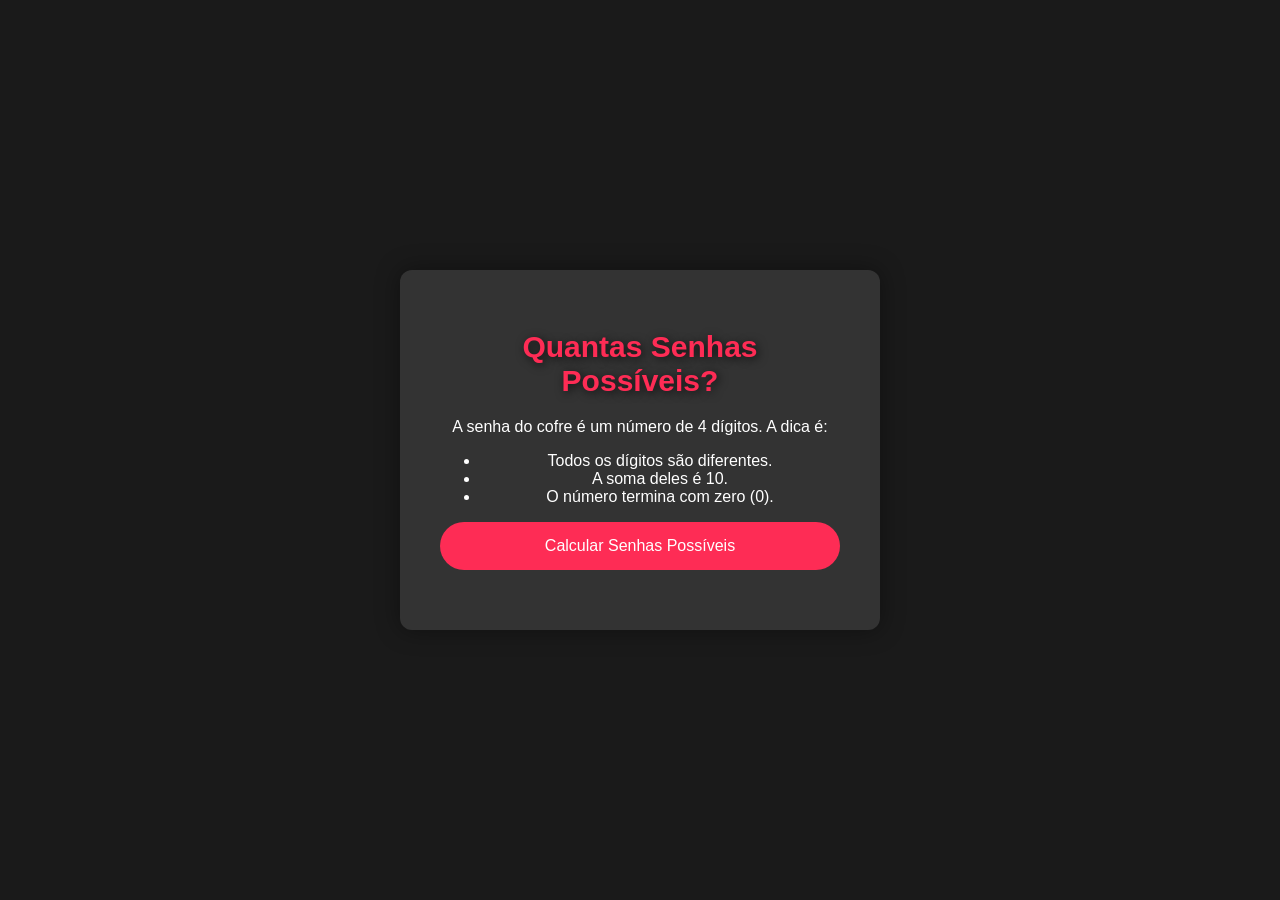
==== src/main/java/First_Exercice.html @ d4ee08d1 "Teste efectuados" ====
<!DOCTYPE html>
<html lang="pt-BR">
<head>
    <meta charset="UTF-8">
    <title>Quantas Senhas Possíveis?</title>
    <style>
        body {
            font-family: 'Roboto', sans-serif;
            background-color: #1a1a1a;
            color: #fff;
            display: flex;
            justify-content: center;
            align-items: center;
            height: 100vh;
            margin: 0;
        }

        .container {
            background-color: #333;
            padding: 40px;
            border-radius: 12px;
            box-shadow: 0 0 25px rgba(0, 0, 0, 0.4);
            text-align: center;
            max-width: 400px;
            width: 90%;
            transition: transform 0.3s ease;
        }

        .container:hover {
            transform: scale(1.05);
        }

        h1 {
            margin-bottom: 20px;
            font-size: 30px;
            font-weight: bold;
            color: #fe2c55;
            text-shadow: 2px 2px 10px rgba(0, 0, 0, 0.7);
        }

        button {
            padding: 15px 30px;
            font-size: 16px;
            background-color: #fe2c55;
            color: white;
            border: none;
            border-radius: 50px;
            cursor: pointer;
            width: 100%;
            transition: background-color 0.3s, transform 0.3s;
        }

        button:hover {
            background-color: #f7245c;
            transform: scale(1.05);
        }

        #resultado {
            margin-top: 20px;
            font-size: 20px;
            font-weight: bold;
            color: #00c6ff;
        }
    </style>
</head>

<body>

<div class="container">
    <h1>Quantas Senhas Possíveis?</h1>
    <p>A senha do cofre é um número de 4 dígitos. A dica é:</p>
    <ul>
        <li>Todos os dígitos são diferentes.</li>
        <li>A soma deles é 10.</li>
        <li>O número termina com zero (0).</li>
    </ul>

    <button onclick="calcularSenhas()">Calcular Senhas Possíveis</button>
    <p id="resultado"></p>
</div>

<script>
    function calcularSenhas() {
        let quantidade = 0;

        // O último dígito é 0, então só precisamos escolher os três primeiros dígitos
        for (let d1 = 1; d1 <= 9; d1++) {
            for (let d2 = 1; d2 <= 9; d2++) {
                for (let d3 = 1; d3 <= 9; d3++) {
                    // Todos os dígitos precisam ser diferentes entre si e de 0
                    if (d1 !== d2 && d1 !== d3 && d2 !== d3) {
                        // Soma dos três primeiros dígitos + 0 (último dígito)
                        if (d1 + d2 + d3 === 10) {
                            quantidade++;
                        }
                    }
                }
            }
        }

        document.getElementById('resultado').textContent = `Existem ${quantidade} senhas possíveis.`;
    }
</script>

</body>
</html>
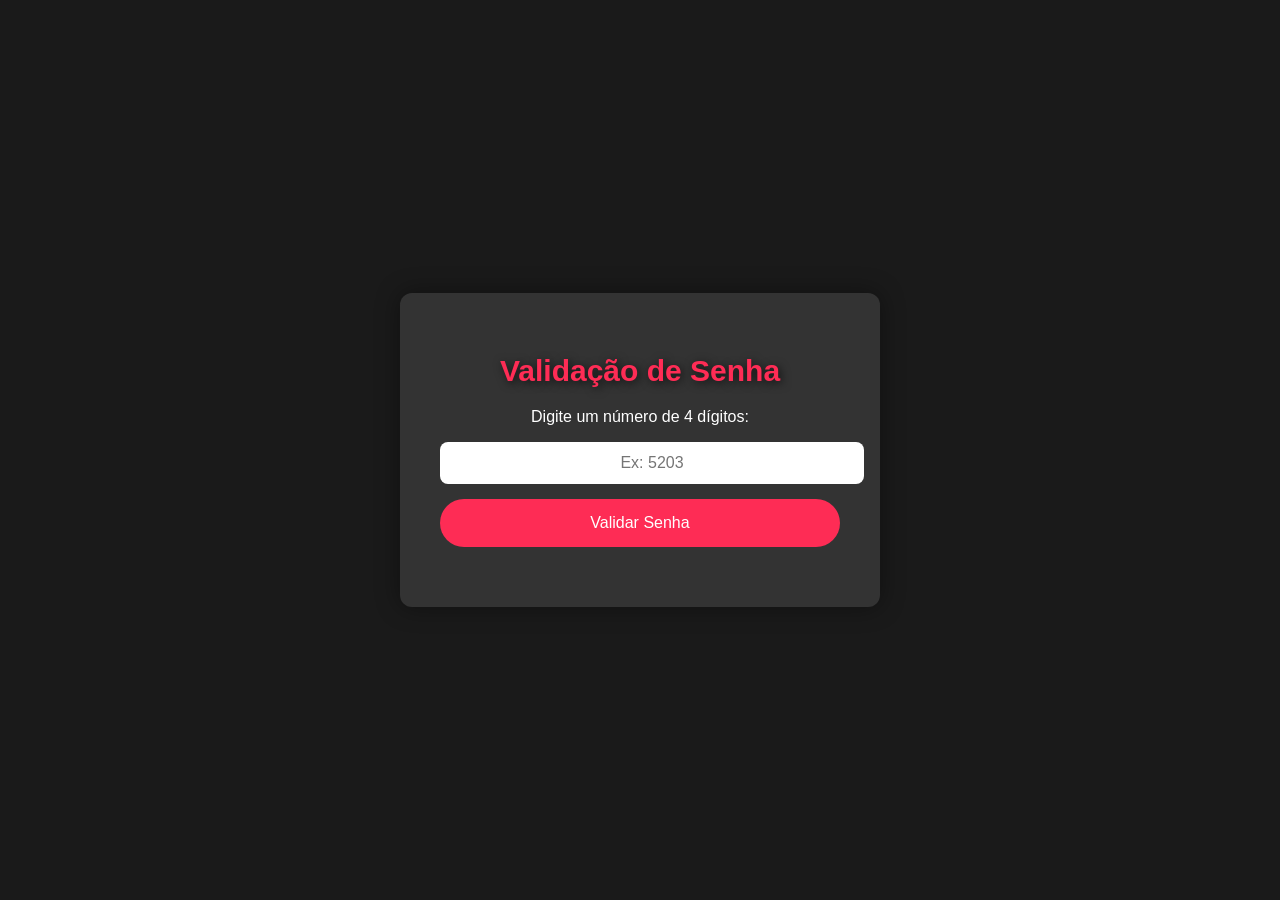
==== commit 0ae9999a: "Teste efectuados" ====
--- a/src/main/java/First_Exercice.html
+++ b/src/main/java/First_Exercice.html
@@ -2,7 +2,7 @@
 <html lang="pt-BR">
 <head>
     <meta charset="UTF-8">
-    <title>Quantas Senhas Possíveis?</title>
+    <title>Validação de Senha</title>
     <style>
         body {
             font-family: 'Roboto', sans-serif;
@@ -38,6 +38,17 @@
             text-shadow: 2px 2px 10px rgba(0, 0, 0, 0.7);
         }
 
+        input {
+            padding: 12px;
+            margin-bottom: 15px;
+            width: 100%;
+            font-size: 16px;
+            border-radius: 8px;
+            border: none;
+            outline: none;
+            text-align: center;
+        }
+
         button {
             padding: 15px 30px;
             font-size: 16px;
@@ -55,11 +66,18 @@
             transform: scale(1.05);
         }
 
+        #resultado, #quantidadeSenhas {
+            margin-top: 20px;
+            font-size: 18px;
+            font-weight: bold;
+        }
+
         #resultado {
-            margin-top: 20px;
-            font-size: 20px;
-            font-weight: bold;
             color: #00c6ff;
+        }
+
+        #quantidadeSenhas {
+            color: #ffa500;
         }
     </style>
 </head>
@@ -67,38 +85,63 @@
 <body>
 
 <div class="container">
-    <h1>Quantas Senhas Possíveis?</h1>
-    <p>A senha do cofre é um número de 4 dígitos. A dica é:</p>
-    <ul>
-        <li>Todos os dígitos são diferentes.</li>
-        <li>A soma deles é 10.</li>
-        <li>O número termina com zero (0).</li>
-    </ul>
+    <h1>Validação de Senha</h1>
+    <p>Digite um número de 4 dígitos:</p>
 
-    <button onclick="calcularSenhas()">Calcular Senhas Possíveis</button>
+    <input type="text" id="senha" maxlength="4" placeholder="Ex: 5203">
+
+    <button onclick="validarSenha()">Validar Senha</button>
+
     <p id="resultado"></p>
+    <p id="quantidadeSenhas"></p>
 </div>
 
 <script>
-    function calcularSenhas() {
-        let quantidade = 0;
+    function validarSenha() {
+        const senha = document.getElementById('senha').value;
+        const resultado = document.getElementById('resultado');
+        const quantidadeSenhas = document.getElementById('quantidadeSenhas');
 
-        // O último dígito é 0, então só precisamos escolher os três primeiros dígitos
-        for (let d1 = 1; d1 <= 9; d1++) {
-            for (let d2 = 1; d2 <= 9; d2++) {
-                for (let d3 = 1; d3 <= 9; d3++) {
-                    // Todos os dígitos precisam ser diferentes entre si e de 0
-                    if (d1 !== d2 && d1 !== d3 && d2 !== d3) {
-                        // Soma dos três primeiros dígitos + 0 (último dígito)
-                        if (d1 + d2 + d3 === 10) {
-                            quantidade++;
+        if (senha.length !== 4 || isNaN(senha)) {
+            resultado.textContent = "Por favor, insira exatamente 4 números.";
+            resultado.style.color = "#ff4d4d"; // vermelho
+            quantidadeSenhas.textContent = "";
+            return;
+        }
+
+        const digitos = senha.split('').map(Number);
+
+        const todosDiferentes = new Set(digitos).size === 4;
+        const soma = digitos.reduce((a, b) => a + b, 0);
+        const terminaComZero = digitos[3] === 0;
+
+        if (todosDiferentes && soma === 10 && terminaComZero) {
+            resultado.textContent = "Senha válida!";
+            resultado.style.color = "#00c6ff"; // azul claro
+
+            // Agora sim calcular e mostrar quantas senhas possíveis existem
+            let totalSenhas = 0;
+            for (let d1 = 0; d1 <= 9; d1++) {
+                for (let d2 = 0; d2 <= 9; d2++) {
+                    for (let d3 = 0; d3 <= 9; d3++) {
+                        for (let d4 = 0; d4 <= 9; d4++) {
+                            const senhaArray = [d1, d2, d3, d4];
+                            const setDigitos = new Set(senhaArray);
+                            const somaAtual = d1 + d2 + d3 + d4;
+
+                            if (setDigitos.size === 4 && somaAtual === 10 && d4 === 0) {
+                                totalSenhas++;
+                            }
                         }
                     }
                 }
             }
+            quantidadeSenhas.textContent = `Existem ${totalSenhas} senhas possíveis.`;
+        } else {
+            resultado.textContent = "Senha inválida! Verifique as regras.";
+            resultado.style.color = "#ff4d4d"; // vermelho
+            quantidadeSenhas.textContent = ""; // Não mostra quantidade de senhas
         }
-
-        document.getElementById('resultado').textContent = `Existem ${quantidade} senhas possíveis.`;
     }
 </script>
 
